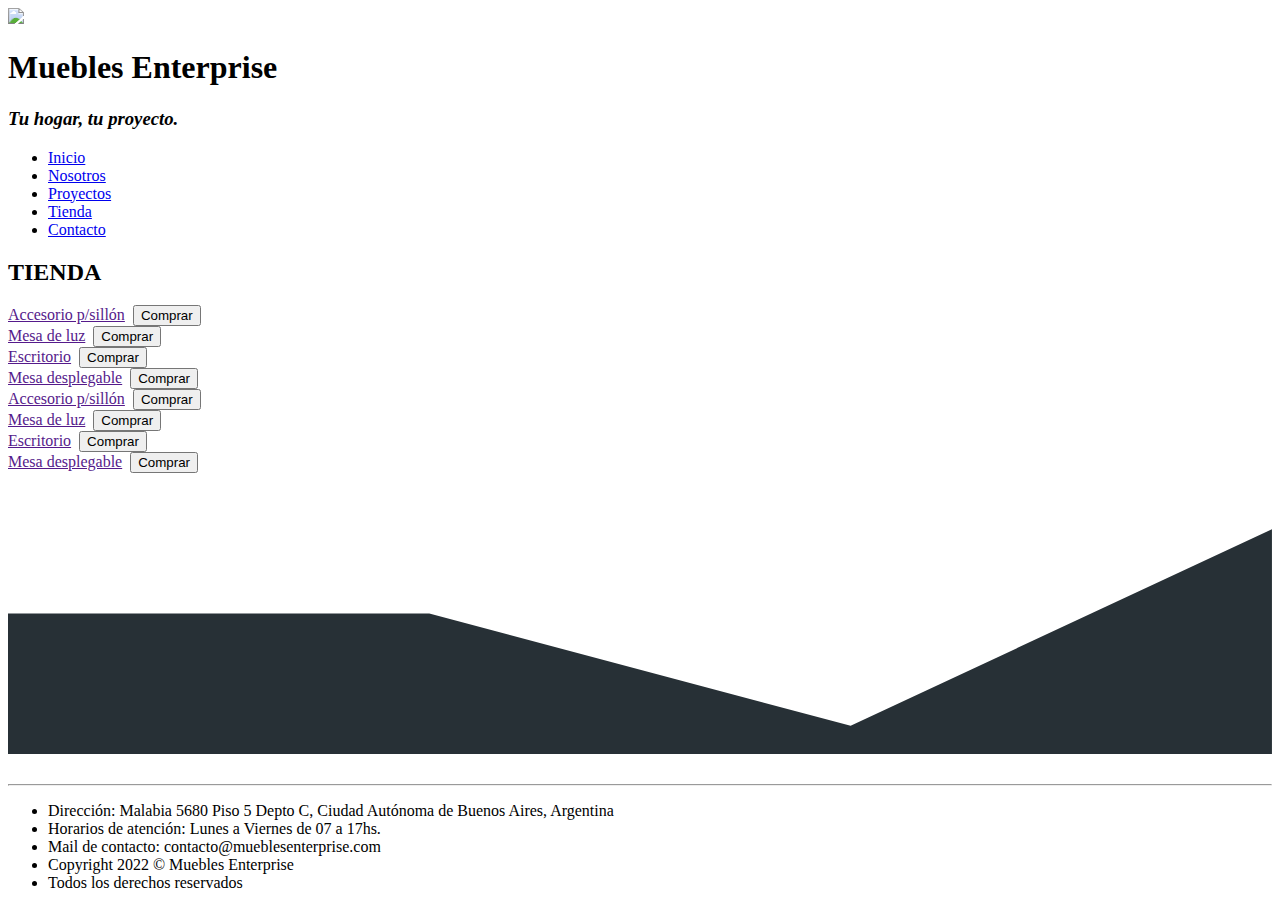
==== Pages/tienda.html @ 4023e744 "Creo tienda" ====
<!DOCTYPE html>
<html lang="es">
<head>
    <meta charset="UTF-8">
    <meta http-equiv="X-UA-Compatible" content="IE=edge">
    <meta name="viewport" content="width=device-width, initial-scale=1.0">
    <title>Tienda - Muebles Enterprise</title>
    <link rel="icon" href="../Images/image.ico">
    <link rel="preconnect" href="https://fonts.googleapis.com">
    <link rel="preconnect" href="https://fonts.gstatic.com" crossorigin>
    <link href="https://fonts.googleapis.com/css2?family=Oswald:wght@300&display=swap" rel="stylesheet">
    <link rel="stylesheet" href="../styles.css">
</head>
<body>
    <div class="container">
        <header>
            <img class="logo" src="../Images/logo4.png">    
            <div class="title">            
            <h1>Muebles Enterprise</h1>
            <h3><i>Tu hogar, tu proyecto.</i></h3>
            </div>
        </header>
    
            <nav class="nav">
                <ul class="nav__list">
                    <li class="nav__item"> <a class="nav__link" href="../index.html"> Inicio </a></li>
                    <li class="nav__item"> <a class="nav__link" href="nosotros.html"> Nosotros </a></li>
                    <li class="nav__item"> <a class="nav__link" href="proyectos.html"> Proyectos </a></li>
                    <li class="nav__item"> <a class="nav__link" href="tienda.html"> Tienda </a></li>
                    <li class="nav__item"> <a class="nav__link" href="contacto.html"> Contacto </a></li>
                </ul>
            </nav>
       
        <main>
       
            <div class="form">
                <h2 class="text1">TIENDA</h2>
            </div>
            <section class="grid-container">
                <div class="grid-item"> 
                    <a class="grid-title" href=""> Accesorio p/sillón</a>
                    <img class="imggrids" src="../Images/accesorio.jpeg" alt="">
                    <button class="buy">Comprar</button>
                </div>
                <div class="grid-item"> 
                    <a class="grid-title" href=""> Mesa de luz</a>
                    <img class="imggrids" src="../Images/comoda.jpg" alt="">
                    <button class="buy">Comprar</button>
                </div>
                <div class="grid-item"> 
                    <a class="grid-title" href="">Escritorio</a>
                    <img class="imggrids" src="../Images/escritorio.jpg" alt="">
                    <button class="buy">Comprar</button>
                </div>
                <div class="grid-item"> 
                    <a class="grid-title" href="">Mesa desplegable</a>
                    <img class="imggrids" src="../Images/mesaelevable.jpg" alt="">
                    <button class="buy">Comprar</button>
                </div>
                <div class="grid-item"> 
                    <a class="grid-title" href=""> Accesorio p/sillón</a>
                    <img class="imggrids" src="../Images/accesorio.jpeg" alt="">
                    <button class="buy">Comprar</button>
                </div>
                <div class="grid-item"> 
                    <a class="grid-title" href=""> Mesa de luz</a>
                    <img class="imggrids" src="../Images/comoda.jpg" alt="">
                    <button class="buy">Comprar</button>
                </div>
                <div class="grid-item"> 
                    <a class="grid-title" href="">Escritorio</a>
                    <img class="imggrids" src="../Images/escritorio.jpg" alt="">
                    <button class="buy">Comprar</button>
                </div>
                <div class="grid-item"> 
                    <a class="grid-title" href="">Mesa desplegable</a>
                    <img class="imggrids" src="../Images/mesaelevable.jpg" alt="">
                    <button class="buy">Comprar</button>
                </div>
           </section>
        
            <svg xmlns="http://www.w3.org/2000/svg" viewBox="0 0 1440 320">
            <path fill="#273036" fill-opacity="1" d="M0,160L480,160L960,288L1440,64L1440,320L960,320L480,320L0,320Z"></path>
            </svg>
        </main>
        
       <aside>
            <div class="wap">
                <a href="https://wa.me/+5491165022967"><img class="wap__hijo" src="../Images/wap.png" alt=""></a>
            </div>
        </aside>
       <hr>
       <footer class="footer">
            <ul>
                <li class="linea1" >Dirección: Malabia 5680 Piso 5 Depto C, Ciudad Autónoma de Buenos Aires, Argentina</li>
                <li class="linea1">Horarios de atención: Lunes a Viernes de 07 a 17hs.</li>
                <li class="linea1">Mail de contacto: contacto@mueblesenterprise.com </li>
                <li class="linea1">Copyright 2022 © Muebles Enterprise </li>
                <li class="linea1">Todos los derechos reservados</li>
            </ul>
        </footer>
        </div>
</body>
</html>
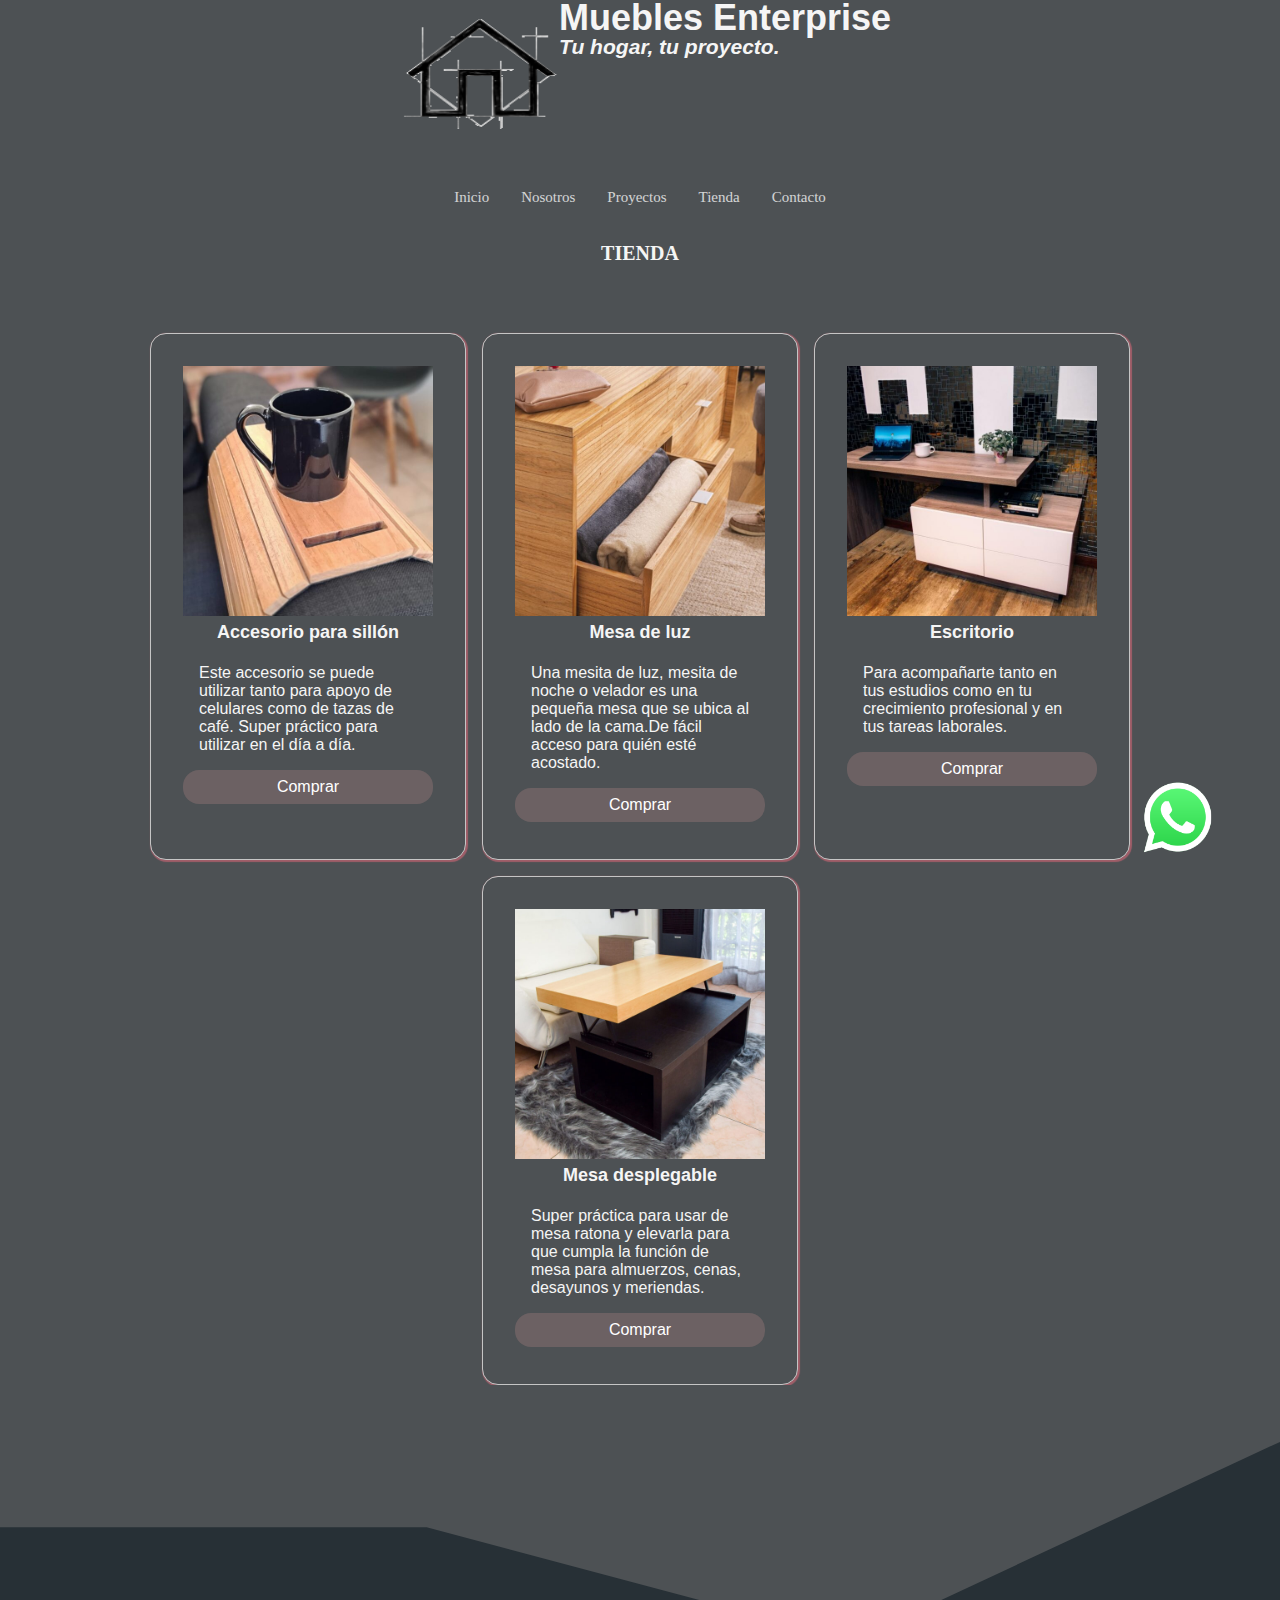
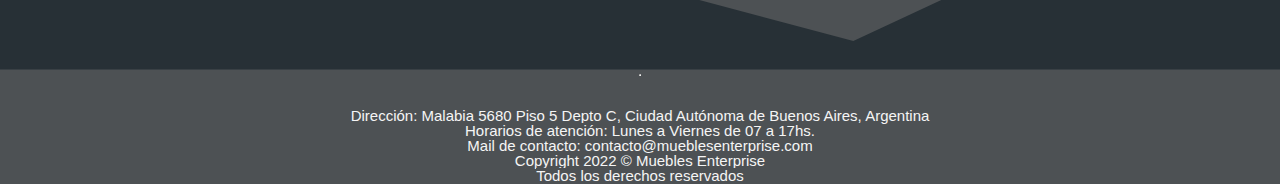
==== commit 83ba0ffb: "Cambios en Tienda y transición" ====
--- a/Pages/tienda.html
+++ b/Pages/tienda.html
@@ -32,52 +32,33 @@
             </nav>
        
         <main>
-       
-            <div class="form">
-                <h2 class="text1">TIENDA</h2>
-            </div>
-            <section class="grid-container">
-                <div class="grid-item"> 
-                    <a class="grid-title" href=""> Accesorio p/sillón</a>
-                    <img class="imggrids" src="../Images/accesorio.jpeg" alt="">
-                    <button class="buy">Comprar</button>
-                </div>
-                <div class="grid-item"> 
-                    <a class="grid-title" href=""> Mesa de luz</a>
-                    <img class="imggrids" src="../Images/comoda.jpg" alt="">
-                    <button class="buy">Comprar</button>
-                </div>
-                <div class="grid-item"> 
-                    <a class="grid-title" href="">Escritorio</a>
-                    <img class="imggrids" src="../Images/escritorio.jpg" alt="">
-                    <button class="buy">Comprar</button>
-                </div>
-                <div class="grid-item"> 
-                    <a class="grid-title" href="">Mesa desplegable</a>
-                    <img class="imggrids" src="../Images/mesaelevable.jpg" alt="">
-                    <button class="buy">Comprar</button>
-                </div>
-                <div class="grid-item"> 
-                    <a class="grid-title" href=""> Accesorio p/sillón</a>
-                    <img class="imggrids" src="../Images/accesorio.jpeg" alt="">
-                    <button class="buy">Comprar</button>
-                </div>
-                <div class="grid-item"> 
-                    <a class="grid-title" href=""> Mesa de luz</a>
-                    <img class="imggrids" src="../Images/comoda.jpg" alt="">
-                    <button class="buy">Comprar</button>
-                </div>
-                <div class="grid-item"> 
-                    <a class="grid-title" href="">Escritorio</a>
-                    <img class="imggrids" src="../Images/escritorio.jpg" alt="">
-                    <button class="buy">Comprar</button>
-                </div>
-                <div class="grid-item"> 
-                    <a class="grid-title" href="">Mesa desplegable</a>
-                    <img class="imggrids" src="../Images/mesaelevable.jpg" alt="">
-                    <button class="buy">Comprar</button>
-                </div>
-           </section>
+            <h2 class="text1">TIENDA</h2>
+        <section>
+            <article>
+                <h3>Accesorio para sillón</h3>
+                <p class="parrafo">Este accesorio se puede utilizar tanto para apoyo de celulares como de tazas de café. Super práctico para utilizar en el día a día.</p>
+                <img src="../Images/accesorio.jpeg" alt="" width="250" height="250">
+                <button>Comprar</button>
+            </article>
+            <article>
+                <h3>Mesa de luz</h3>
+                <p class="parrafo">Una mesita de luz, mesita de noche o velador es una pequeña mesa que se ubica al lado de la cama.De fácil acceso para quién esté acostado.</p>
+                <img src="../Images/comoda.jpg" alt="" width="250" height="250">
+                <button>Comprar</button>
+            </article>
+            <article>
+                <h3>Escritorio</h3>
+                <p class="parrafo">Para acompañarte tanto en tus estudios como en tu crecimiento profesional y en tus tareas laborales.</p>
+                <img src="../Images/escritorio.jpg" alt="" width="250" height="250">
+                <button>Comprar</button>
+            </article>
+            <article>
+                <h3>Mesa desplegable</h3>
+                <p class="parrafo">Super práctica para usar de mesa ratona y elevarla para que cumpla la función de mesa para almuerzos, cenas, desayunos y meriendas.</p>
+                <img src="../Images/mesaelevable.jpg" alt="" width="250" height="250">
+                <button>Comprar</button>
+            </article>
+        </section>
         
             <svg xmlns="http://www.w3.org/2000/svg" viewBox="0 0 1440 320">
             <path fill="#273036" fill-opacity="1" d="M0,160L480,160L960,288L1440,64L1440,320L960,320L480,320L0,320Z"></path>
--- a/styles.css
+++ b/styles.css
@@ -0,0 +1,291 @@
+* {
+    background-color: #4D5154;
+    margin: 0;
+    padding: 0;
+    box-sizing: border-box;
+}
+.logo {
+width: 170px;
+height: 120px;
+margin-top: 10px;
+}
+/* Esto "Container" me ordenó casi todo */
+.container {
+    display: flex;
+    flex-direction: column;
+    align-items: center;
+    justify-content: center;
+    max-width: 100%;
+}
+a {
+    text-decoration: none;
+    color: whitesmoke;
+}
+header {
+    display: flex;
+    align-items: center;
+    grid-area: header;
+}
+.nav {
+    display: flex;
+    justify-content: center;
+    flex-direction: row;
+    margin: 15px;
+    text-decoration: none;
+    grid-area: nav;
+}
+.nav__list {
+    display: flex;
+    flex-direction: row;
+    list-style: none;
+    justify-content: center;
+    align-items: center;
+    font-size: 20px;
+    margin: 1rem;
+    margin-top: 2rem;
+}
+.nav__item a {
+    margin: 0 1rem;
+    font-size: 15px;
+    opacity: 0.8;   
+    height: 100px;
+    transition: 2s;
+}
+.nav__item a :hover {
+    height: 300px;
+}
+.main{
+    display: flex;
+    flex-direction: column;
+    grid-area: main;
+}
+.text{
+    display: flex;
+    flex-direction: column;
+    align-items: center;
+    justify-content: center;
+    font-size: 20px;
+    margin: 15px;
+    color: whitesmoke;
+}
+.text1{
+    align-items: center;
+    justify-content: center;
+    font-size: 20px;
+    margin: 15px;
+    color: whitesmoke;
+    display: flex;
+    flex-direction: row;
+    line-height: 0;
+}
+.text__title{
+    font-size: 28px;
+    font-weight: bold;
+    margin: 15px;
+}
+.title {
+    color: whitesmoke;
+    font-family:'Gill Sans', 'Gill Sans MT', Calibri, 'Trebuchet MS', sans-serif;
+    margin-bottom: 5rem;
+    font-size: 18px;
+    line-height: 1;
+}
+.imagen{
+    width: 100%;
+    margin-top: 3rem;
+}
+.text__title{
+    color: whitesmoke;
+    font-family:'Gill Sans', 'Gill Sans MT', Calibri, 'Trebuchet MS', sans-serif;
+    font-size: 20px;
+    font-weight: bold;
+    margin: 15px;
+}
+.text__i1{
+    color: whitesmoke;
+    font-family:'Gill Sans', 'Gill Sans MT', Calibri, 'Trebuchet MS', sans-serif;
+    font-size: 18px;  
+}
+.jlink{
+    margin: 3rem;
+}
+.wap {
+    position: fixed;
+    right: 30px;
+    bottom: 10px;
+    background-color: transparent;
+    grid-area: aside;
+    }
+.wap__hijo{
+    width: 80px;
+    height: 75px;
+    margin: 2rem;
+    transition: 2s;
+}
+.wap__hijo :hover {
+    height: 90px;
+}
+
+.footer ul{
+    display: flex;
+    flex-direction: column;
+    align-items: center;
+    justify-content: center;
+    font-size: 20px;
+    list-style: none; 
+    margin-top: 2rem;
+    grid-area: footer;
+}
+.linea1{
+    font-size: 15px;
+    line-height: 1;
+    text-decoration: none;
+    color: whitesmoke;
+    font-family: 'Gill Sans', 'Gill Sans MT', Calibri, 'Trebuchet MS', sans-serif;
+}
+
+.button {
+    text-decoration: none;
+    color: whitesmoke;
+    font-family: 'Gill Sans', 'Gill Sans MT', Calibri, 'Trebuchet MS', sans-serif;
+    font-size: 15px; 
+    margin: 10px 20px;
+    background-color: grey;
+    padding: 8px;
+    border-radius: 6px;
+    border-color: #343a40;
+    border-style:dotted;
+    text-align: center;
+}
+.form {
+    margin-top: 5rem;
+}
+
+/* Acá está Proyectos */
+.flexbox{
+    display: flex;
+    flex-direction: row;
+    flex-wrap: wrap;
+    justify-content: center;
+}
+.row{
+    gap: 1rem;
+}
+.col{
+    width: 900px;
+    height: 500px;
+    margin-top: 2rem;
+    margin-bottom: 2rem;
+}
+
+/* Tienda */
+article {
+    display: flex;
+    flex: 0 1 300px;
+    flex-direction: column;
+    border-radius: 1rem;
+    border: 0.1px solid rgb(197, 197, 197);
+    padding: 2rem;
+    box-shadow: 1px 1px 1px 1px rgb(160, 94, 105);
+    transition: all 600ms ease;
+    cursor: default;
+  }
+  article:hover {
+    box-shadow: 0px 4px 6px pink;
+  }
+  
+  article img {
+    order: -1;
+    align-self: center;
+  }
+  article button {
+    background: rgb(108, 97, 99);
+    color: white;
+    padding: 0.5rem;
+    border: none;
+    border-radius: 1rem;
+    font-size: 1rem;
+    cursor: pointer;
+    margin-bottom: 2%;
+  }
+  .parrafo {
+    font-size: 14px;
+    font-family: 'Gill Sans', 'Gill Sans MT', Calibri, 'Trebuchet MS', sans-serif;
+    align-items: center;
+    justify-content: center;
+    font-size: 16px;
+    margin: 1rem;
+    color: whitesmoke;
+  
+  }
+
+  section {
+    display: flex;
+    justify-content: center;
+    gap: 1rem;
+    flex-wrap: wrap;
+    margin-top: 5rem;
+  }
+
+  section article h3 {
+    align-items: center;
+    justify-content: center;
+    font-size: 18px;
+    margin: 1rem;
+    color: whitesmoke;
+    display: flex;
+    flex-direction: row;
+    line-height: 0;
+    font-family: 'Gill Sans', 'Gill Sans MT', Calibri, 'Trebuchet MS', sans-serif;
+  }
+
+
+/* Ahora empiezo RESPONSIVE */
+
+@media only screen and (max-width: 768px) {
+    .container {
+        grid-template-rows: auto auto auto auto auto;
+        grid-template-columns: auto;
+        grid-template-areas: 
+        "header"
+        "nav"
+        "main"
+        "aside"
+        "footer"
+    }
+    .nav {
+        display: flex;
+        flex-direction: column;
+        justify-content: center;
+        align-items: center;
+        max-width: 100%;
+    }
+    .nav__list {
+        display: flex;
+        flex-direction: column;
+        justify-content: center;
+        align-items: center;
+    }
+    .nav__item {
+        margin: 0 0 0 1.5rem;
+    }
+    .text{
+        text-align: center;
+    }
+   .text__title{
+         font-size: 20px;
+         text-decoration: underline;
+   }
+    .aside{
+        display: none;
+    }
+    .footer ul{      
+      list-style: none; 
+      font-size: 12px;
+    }
+    .linea1{
+        font-size: 12px;   
+        margin: 10px;
+        text-align: center;
+    }
+}
